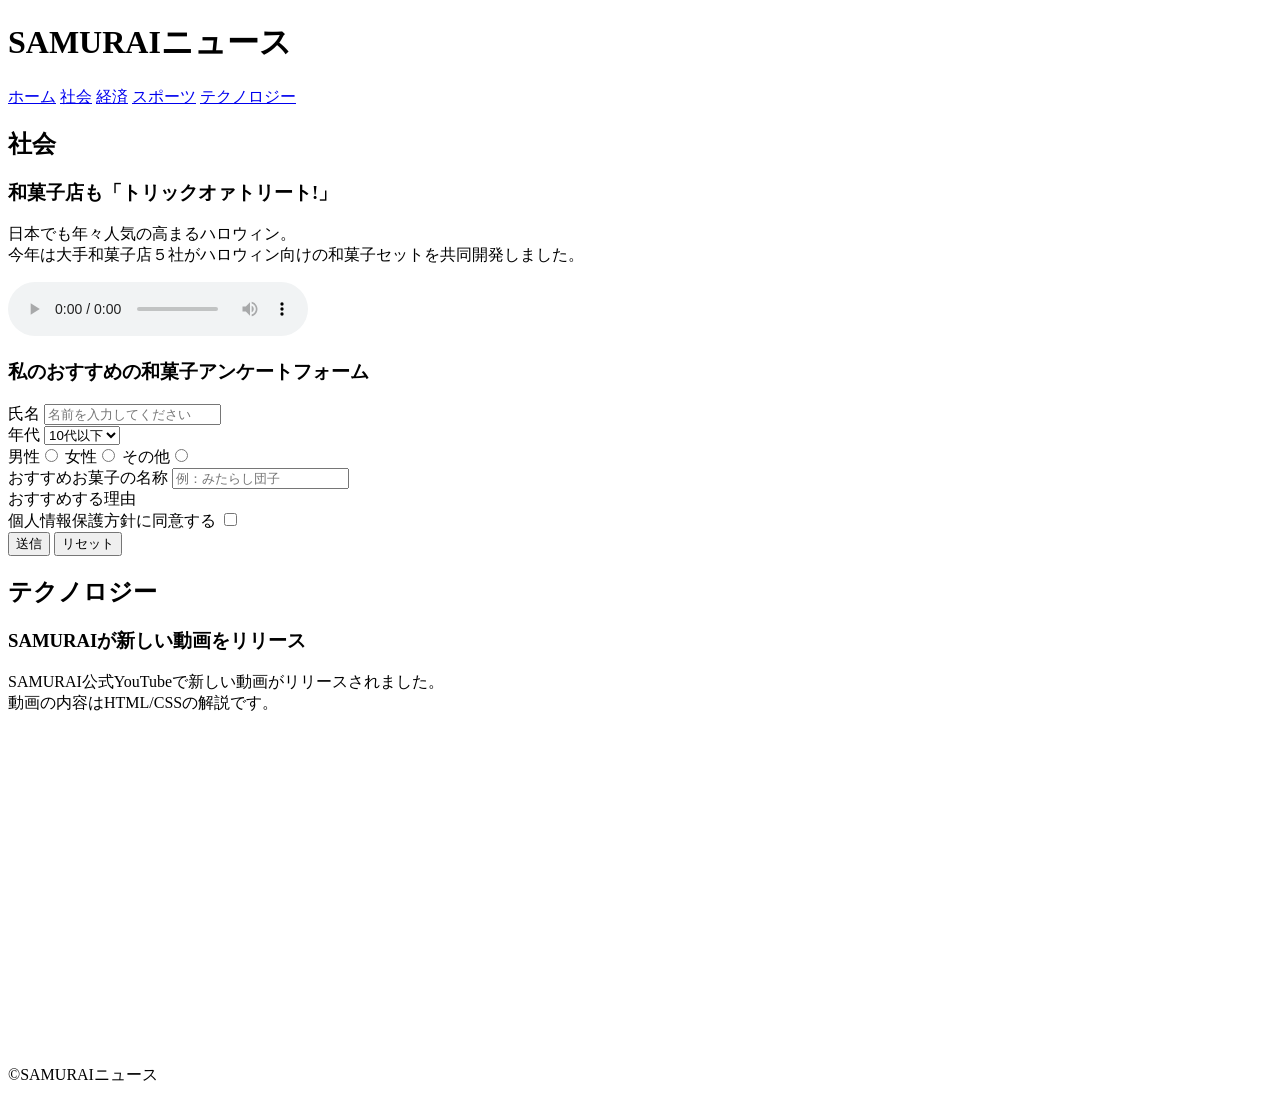
==== kadai_008/kadai_008.html @ ef1c6a90 "kadai_008提出" ====
<!DOCTYPE html>
<head>
  <title>8章課題</title>
  <meta name="description" content="このページは8章の課題です。">
  <meta charset="UTF-8">
</head>
<body>
  <header>
    <h1>SAMURAIニュース</h1>
     <nav>
      <a href="https://www.sejuku.net/">ホーム</a>
      <a href="https://www.sejuku.net/">社会</a>
      <a href="https://www.sejuku.net/">経済</a>
      <a href="https://www.sejuku.net/">スポーツ</a>
      <a href="https://www.sejuku.net/">テクノロジー</a>
     </nav>
  </header>
  <main>
    <article>
      <h2>社会</h2>
      <section>
        <h3>和菓子店も「トリックオァトリート!」</h3>
        <p>日本でも年々人気の高まるハロウィン。<br>
        今年は大手和菓子店５社がハロウィン向けの和菓子セットを共同開発しました。</p>
        <audio src="ichi.mp3" controls></audio>
      </section>
      <section>
        <h3>私のおすすめの和菓子アンケートフォーム</h3>
        <form>
            <label>氏名</label> 
            <input type="text" placeholder="名前を入力してください">
            <br>

            <label>年代</label>
            <select>
              <option>10代以下</option>
              <option>20代</option>
              <option>30代</option>
              <option>40代</option>
            </select>
            <br>
                
            <label>男性</label><input type="radio" name="gender">
            <label>女性</label><input type="radio" name="gender">
            <label>その他</label><input type="radio" name="gender">
            <br>

            <label>おすすめお菓子の名称</label>
            <input type="text" placeholder="例：みたらし団子">
            <br>

            <label>おすすめする理由</label>
            <texrarea></texrarea>
            <br>

            <laber>個人情報保護方針に同意する</laber>
            <input type="checkbox">
            <br>

            <input type="submit" value="送信"> 
            <input type="reset" value="リセット">
        </form>
      </section>
    </article>
    <article>
      <h2>テクノロジー</h2>
      <section>
        <h3>SAMURAIが新しい動画をリリース</h3>
        <p>SAMURAI公式YouTubeで新しい動画がリリースされました。<br>
            動画の内容はHTML/CSSの解説です。</p>
            <iframe 
            width="560" height="315" src="https://www.youtube.com/embed/2JLiGSUohEo?si=U0EagXr_vsK8Kef9" title="YouTube video player" frameborder="0" allow="accelerometer; autoplay; clipboard-write; encrypted-media; gyroscope; picture-in-picture; web-share" referrerpolicy="strict-origin-when-cross-origin" allowfullscreen>
            </iframe>
      </section>
    </article>
  </main>
  <footer>
    <p>&copy;SAMURAIニュース</p>
  </footer>
</body>
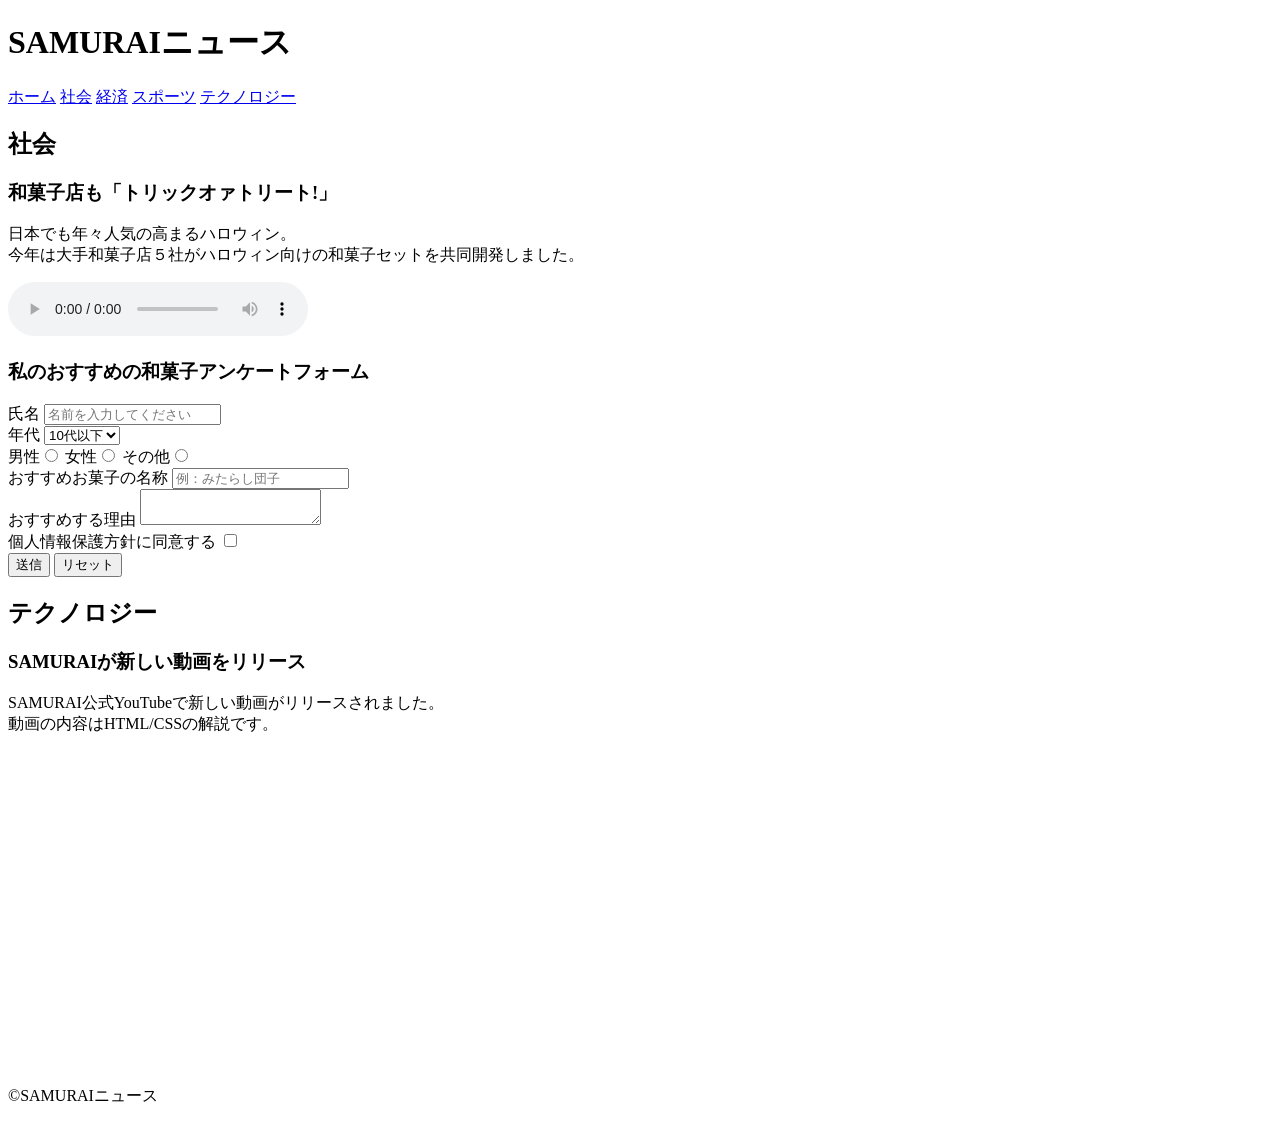
==== commit c102c1c7: "kadai_008_再提出" ====
--- a/kadai_008/kadai_008.html
+++ b/kadai_008/kadai_008.html
@@ -50,10 +50,10 @@
             <br>
 
             <label>おすすめする理由</label>
-            <texrarea></texrarea>
+            <textarea></textarea>
             <br>
 
-            <laber>個人情報保護方針に同意する</laber>
+            <label>個人情報保護方針に同意する</label>
             <input type="checkbox">
             <br>
 
